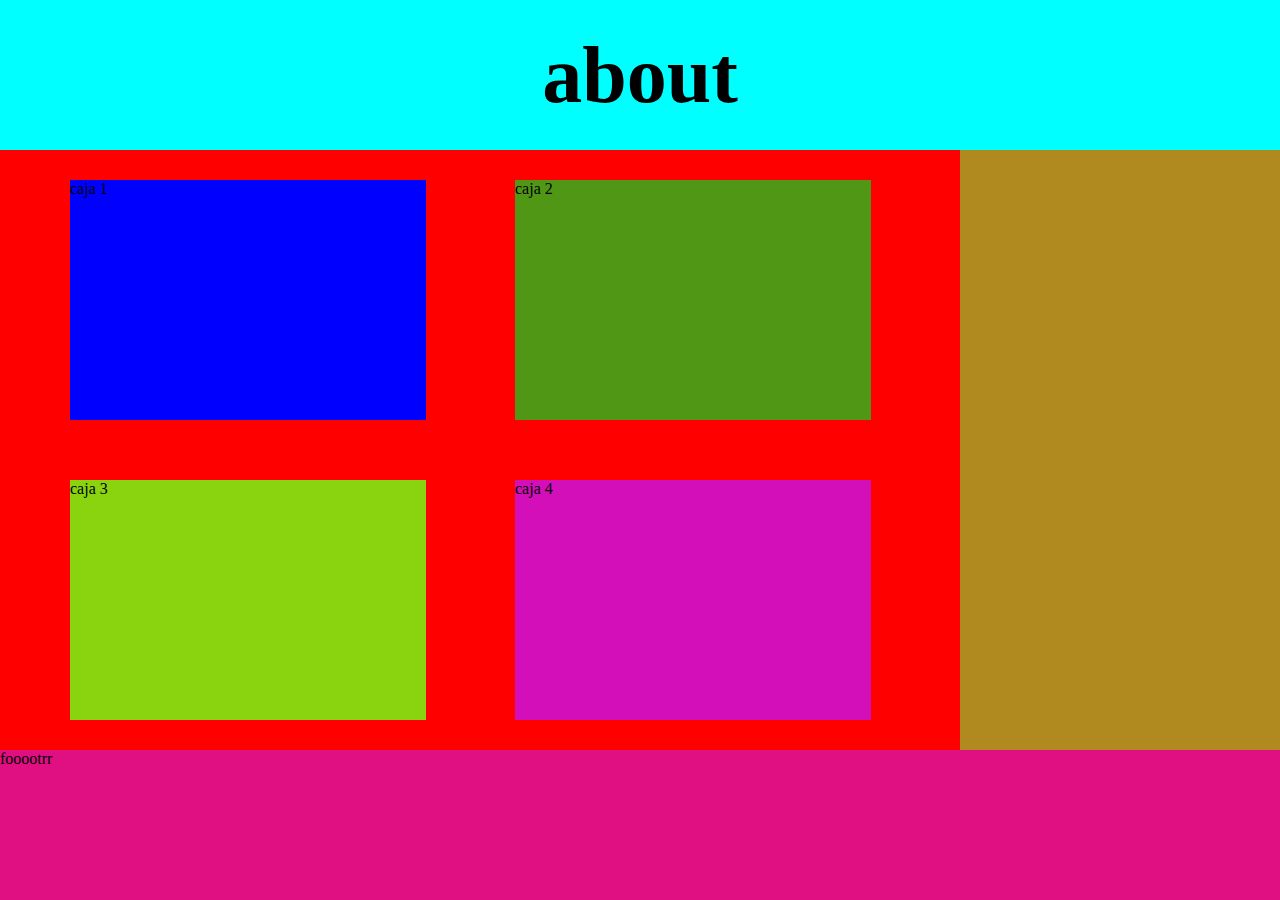
==== html/about.html @ 1d82c4a1 "ya esta la vista completada" ====
<!DOCTYPE html>
<html lang="en">
<head>
    <meta charset="UTF-8">
    <meta name="viewport" content="width=device-width, initial-scale=1.0">
    <title>about</title>
    <link rel="stylesheet" href="/css/style.css">
</head>
<body>
    <div class="container__about">
        <div class="about__header"><h1>about</h1></div>
        <div class="about__main">
            <div class="main__izq">
                <div class="izq__caja1">caja 1</div>
                <div class="izq__caja2">caja 2</div>
                <div class="izq__caja3">caja 3</div>
                <div class="izq__caja4">caja 4</div>
            </div>
        </div>
        <div class="about__footer">fooootrr</div>
    </div>
</body>
</html>
---- css/style.css ----
*{
    margin: 0;
    padding: 0;
}

/* home */

.container{
    width: 100%;
    height: 100vh;
    display: grid;
    grid-template-columns: 100%;
    grid-template-rows: 8% 37% 35% 20%;
}

/* menu superior */

/* slider */

/* contenedor imagenes */

/* footer */



/* about */
.container__about{
    width: 100%;
    height: 100vh;
    display: grid;
    grid-template-columns: 1fr;
    grid-template-rows: 1fr 4fr 1fr;
}
.about__header{
    background-color: aqua;
    text-align: center;
    display: flex;
    justify-content: center;
    align-items: center;
    font-size: 40px;
}
.about__main{
    background-color: rgb(177, 138, 31);
    display: grid;
    grid-template-columns: 3fr 1fr;
    grid-template-rows: 1fr 1fr;

}
.main__izq{
    background-color: red;
    grid-row: span 2;
    display: grid;
    grid-template-columns: 1fr 1fr;
    grid-template-rows: 1fr 1fr;
    align-items: center;
    justify-content: center;
    padding-left: 70px;

    
}
.izq__caja1{
    background-color: blue;
    width: 80%;
    height: 80%;
}
.izq__caja2{
    background-color: rgb(80, 151, 21);
    width: 80%;
    height: 80%;
}
.izq__caja3{
    background-color: rgb(137, 212, 15);
    width: 80%;
    height: 80%;
}
.izq__caja4{
    background-color: rgb(211, 15, 185);
    width: 80%;
    height: 80%;
}
.about__footer{
    background-color: rgb(224, 16, 131);
}
/* blog */

/* login */
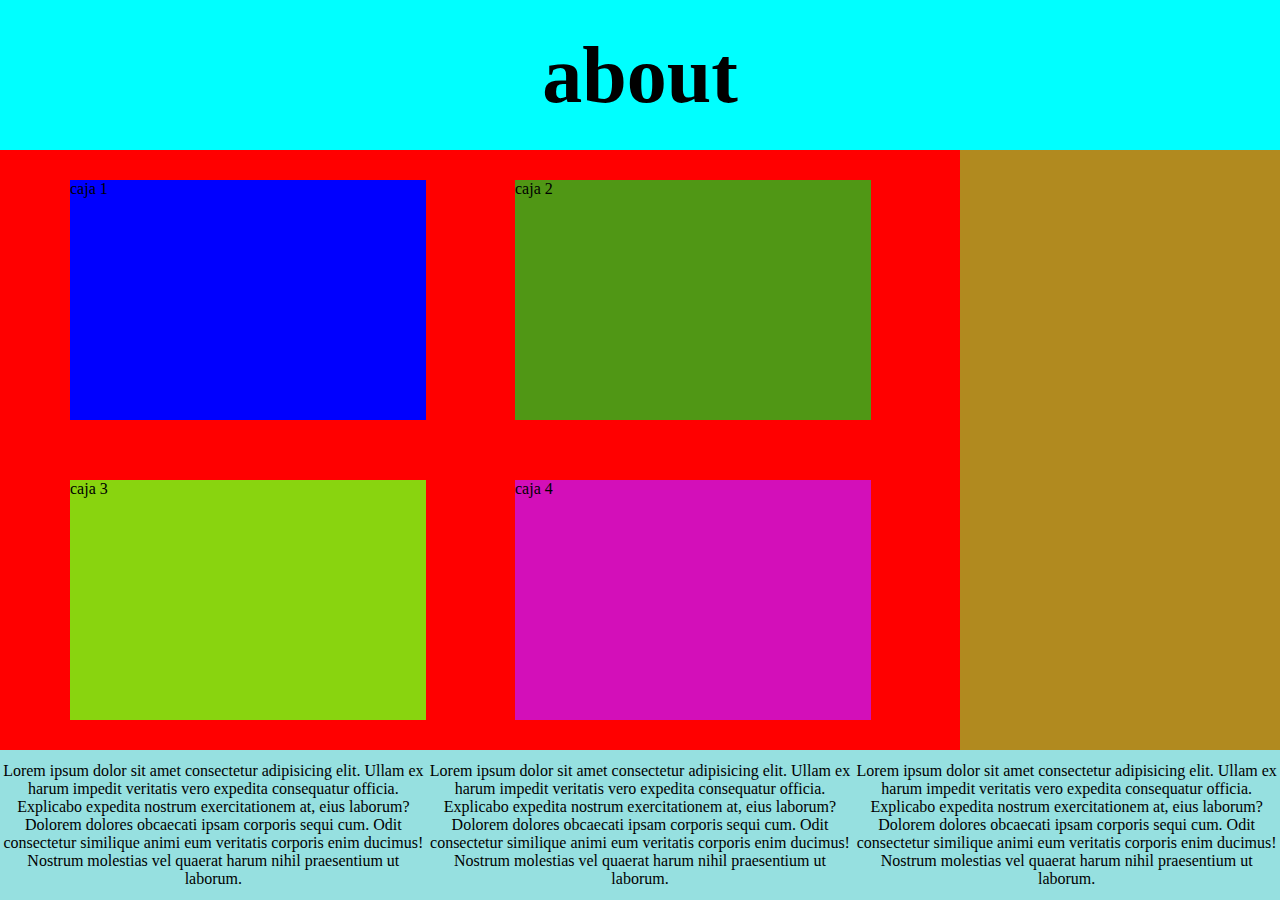
==== commit 268079f6: "footer del about realizado" ====
--- a/html/about.html
+++ b/html/about.html
@@ -17,7 +17,11 @@
                 <div class="izq__caja4">caja 4</div>
             </div>
         </div>
-        <div class="about__footer">fooootrr</div>
+        <div class="footer">
+            <div class="footer_texto">Lorem ipsum dolor sit amet consectetur adipisicing elit. Ullam ex harum impedit veritatis vero expedita consequatur officia. Explicabo expedita nostrum exercitationem at, eius laborum? Dolorem dolores obcaecati ipsam corporis sequi cum. Odit consectetur similique animi eum veritatis corporis enim ducimus! Nostrum molestias vel quaerat harum nihil praesentium ut laborum. </div>
+            <div class="footer_texto2">Lorem ipsum dolor sit amet consectetur adipisicing elit. Ullam ex harum impedit veritatis vero expedita consequatur officia. Explicabo expedita nostrum exercitationem at, eius laborum? Dolorem dolores obcaecati ipsam corporis sequi cum. Odit consectetur similique animi eum veritatis corporis enim ducimus! Nostrum molestias vel quaerat harum nihil praesentium ut laborum. </div>
+            <div class="footer_texto3">Lorem ipsum dolor sit amet consectetur adipisicing elit. Ullam ex harum impedit veritatis vero expedita consequatur officia. Explicabo expedita nostrum exercitationem at, eius laborum? Dolorem dolores obcaecati ipsam corporis sequi cum. Odit consectetur similique animi eum veritatis corporis enim ducimus! Nostrum molestias vel quaerat harum nihil praesentium ut laborum. </div>
+        </div>
     </div>
 </body>
 </html>--- a/css/style.css
+++ b/css/style.css
@@ -21,6 +21,14 @@
 
 /* footer */
 
+.footer{
+    display: grid;
+    grid-template-columns: repeat(3, 1fr);
+    grid-template-rows: 1fr;
+    background-color: rgb(150, 224, 224);
+    align-items: center;
+    text-align: center;
+}
 
 
 /* about */
